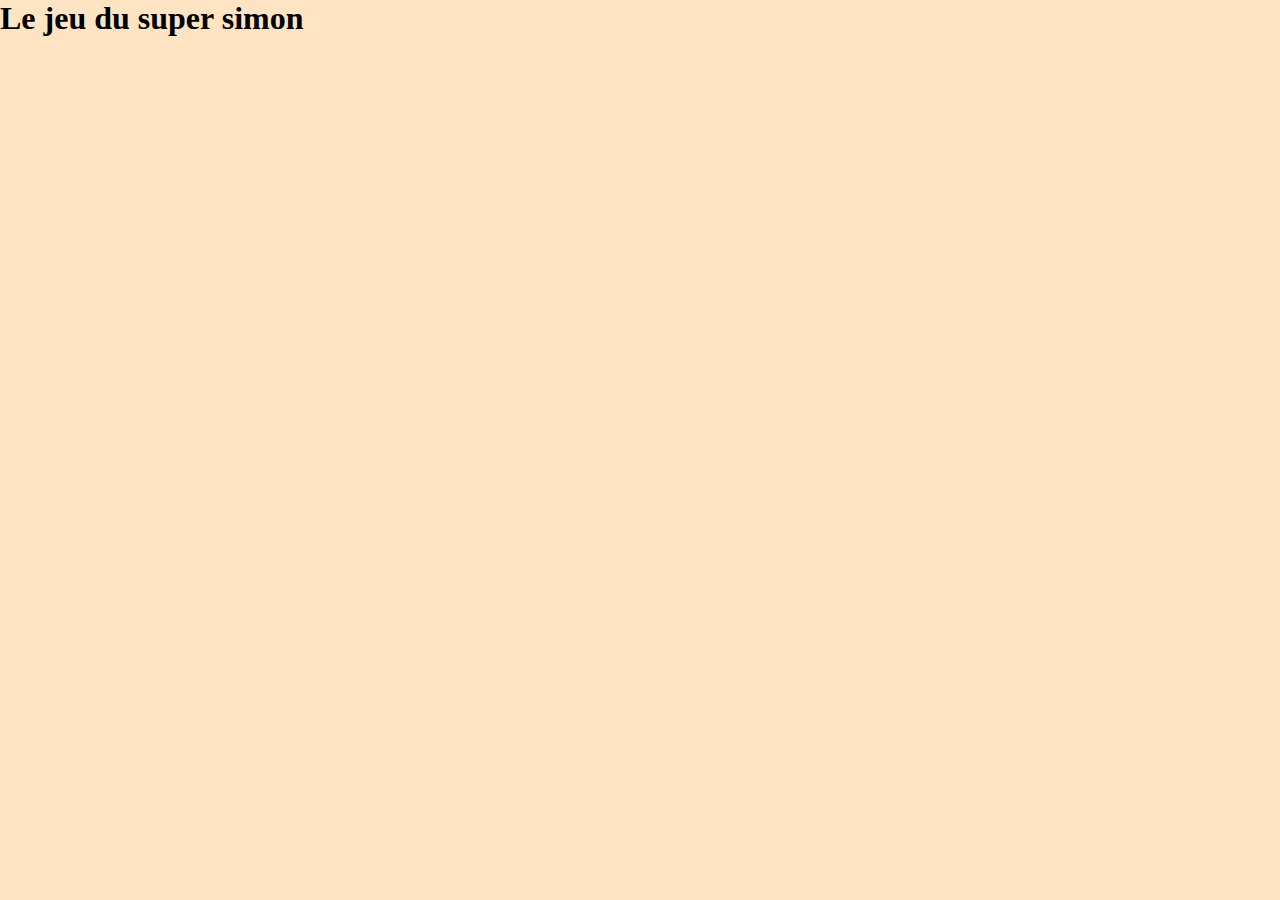
==== index.html @ 1680099a "first commit" ====
<!DOCTYPE html>
<html lang="en">
<head>
    <meta charset="UTF-8">
    <meta name="viewport" content="width=device-width, initial-scale=1.0">
    <link rel="stylesheet" href="style.css">
    <title>Le jeu du super simon</title>
</head>
<body>
    <h1>Le jeu du super simon</h1>

    <script src="/index.js"></script>
</body>
</html>
---- style.css ----
* {
    margin: 0;
    padding: 0;
    box-sizing: border-box;
}

body {
    width: 100%;
    min-height: 100vh;
    background-color: bisque;
}
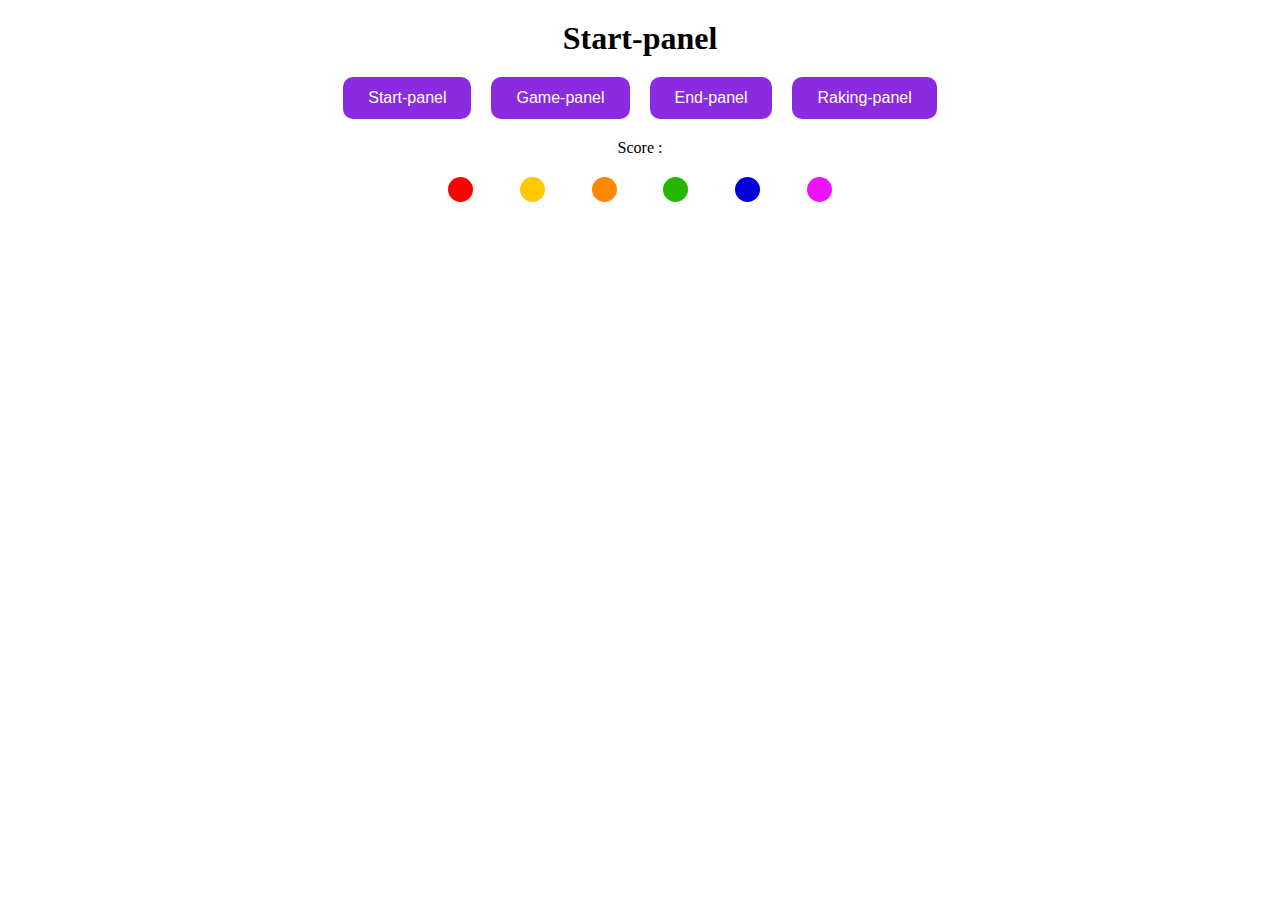
==== commit ace3b2e8: "dffdfd" ====
--- a/index.html
+++ b/index.html
@@ -1,14 +1,37 @@
 <!DOCTYPE html>
 <html lang="en">
-<head>
-    <meta charset="UTF-8">
-    <meta name="viewport" content="width=device-width, initial-scale=1.0">
-    <link rel="stylesheet" href="style.css">
+  <head>
+    <meta charset="UTF-8" />
+    <meta name="viewport" content="width=device-width, initial-scale=1.0" />
+    <link rel="stylesheet" href="/styles/main.css" />
+    <link rel="stylesheet" href="/styles/start-panel.css" />
     <title>Le jeu du super simon</title>
-</head>
-<body>
-    <h1>Le jeu du super simon</h1>
-
-    <script src="/index.js"></script>
-</body>
-</html>+  </head>
+  <body>
+    <h1>Start-panel</h1>
+    <div class="panel-container">
+      <a href="index.html">
+        <button class="switch-panel">Start-panel</button>
+      </a>
+      <a href="/pages/game-panel.html">
+        <button class="switch-panel">Game-panel</button>
+      </a>
+      <a href="/pages/end-panel.html">
+        <button class="switch-panel">End-panel</button>
+      </a>
+      <a href="/pages/ranking-panel.html">
+        <button class="switch-panel">Raking-panel</button>
+      </a>
+    </div>
+    <div id="score">Score :</div>
+    <div class="loader">
+      <div class="loader-circle"></div>
+      <div class="loader-circle"></div>
+      <div class="loader-circle"></div>
+      <div class="loader-circle"></div>
+      <div class="loader-circle"></div>
+      <div class="loader-circle"></div>
+    </div>
+    <script src="/script/main.js"></script>
+  </body>
+</html>
--- a/styles/main.css
+++ b/styles/main.css
@@ -0,0 +1,37 @@
+* {
+    margin: 0;
+    padding: 0;
+    box-sizing: border-box;
+}
+
+body{
+    display: flex;
+    place-content: center;
+    flex-direction: column;
+    justify-content: center;
+    align-items: center;
+    padding: 20px 0;
+    gap: 20px;
+    width: 100%;
+}
+
+.switch-panel {
+    font-size: 16px;
+    padding: 12px 25px;
+    border-radius: 10px;
+    border: none;
+    background-color: blueviolet;
+    color: white;
+}
+
+.switch-panel:hover {
+    background-color: rgba(138, 43, 226, 0.7);
+}
+
+.panel-container {
+    display: flex;
+    align-items: center;
+    gap: 20px;
+    
+}
+/* FONT EN COMMUN */--- a/styles/start-panel.css
+++ b/styles/start-panel.css
@@ -0,0 +1,73 @@
+body .loader {
+  margin: 0;
+  padding: 0;
+}
+#score {
+  display: flex;
+  justify-content: flex-start;
+  align-items: flex-start;
+}
+.loader {
+  width: 30%;
+  height: auto;
+  border-radius: 18px;
+  position: relative;
+  display: flex;
+  justify-content: space-between;
+  align-items: center;
+  padding: 5px 0;
+}
+.loader-circle {
+  width: 25px;
+  height: 25px;
+  border-radius: 50%;
+  position: relative;
+}
+.loader-circle::after {
+  position: absolute;
+  top: 50%;
+  right: 50%;
+  transform: translate(50%, -50%);
+  height: 80%;
+  width: 80%;
+  border-radius: 50%;
+}
+.loader-circle:nth-child(1) {
+  background-color: red;
+  animation: changeGrayscale 2s linear infinite;
+  animation-delay: 0.15s;
+}
+.loader-circle:nth-child(2) {
+  background-color: rgb(255, 200, 0);
+  animation: changeGrayscale 2s linear infinite;
+  animation-delay: 0.3s;
+}
+.loader-circle:nth-child(3) {
+  background-color: rgb(255, 136, 0);
+  animation: changeGrayscale 2s infinite;
+  animation-delay: 0.45s;
+}
+.loader-circle:nth-child(4) {
+  background-color: rgb(36, 182, 0);
+  animation: changeGrayscale 2s infinite;
+  animation-delay: 0.6s;
+}
+.loader-circle:nth-child(5) {
+  background-color: rgb(0, 0, 218);
+  animation: changeGrayscale 2s infinite;
+  animation-delay: 0.75s;
+}
+.loader-circle:nth-child(6) {
+  background-color: rgb(239, 18, 255);
+  animation: changeGrayscale 2s infinite;
+  animation-delay: 1s;
+}
+@keyframes changeGrayscale {
+  0%,
+  100% {
+    filter: brightness(0);
+  }
+  50% {
+    filter: brightness(100%);
+  }
+}
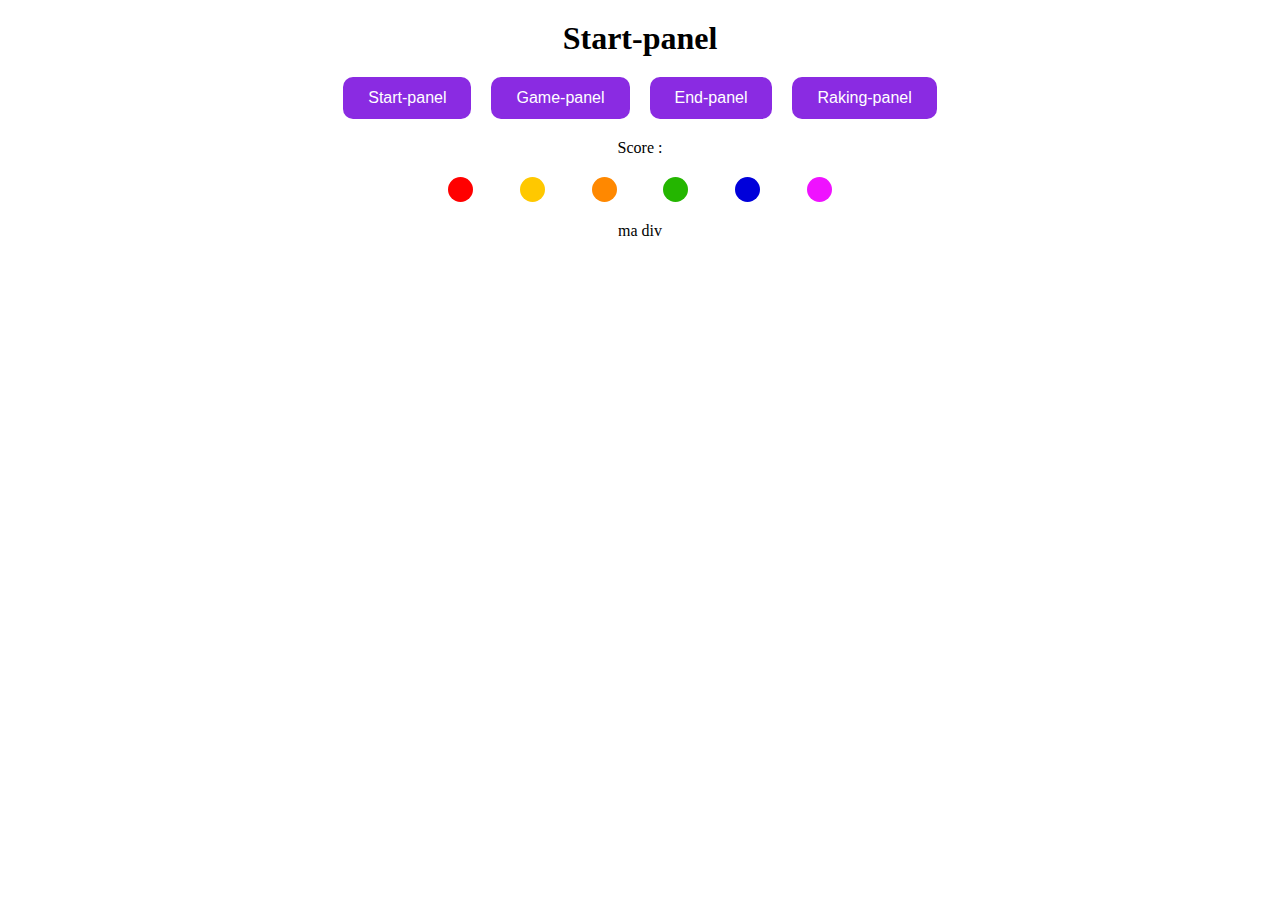
==== commit f2a9a076: "dgdg" ====
--- a/index.html
+++ b/index.html
@@ -13,13 +13,13 @@
       <a href="index.html">
         <button class="switch-panel">Start-panel</button>
       </a>
-      <a href="/pages/game-panel.html">
+      <a href="game-panel.html">
         <button class="switch-panel">Game-panel</button>
       </a>
-      <a href="/pages/end-panel.html">
+      <a href="end-panel.html">
         <button class="switch-panel">End-panel</button>
       </a>
-      <a href="/pages/ranking-panel.html">
+      <a href="ranking-panel.html">
         <button class="switch-panel">Raking-panel</button>
       </a>
     </div>
@@ -32,6 +32,7 @@
       <div class="loader-circle"></div>
       <div class="loader-circle"></div>
     </div>
+    <div class="div">ma div</div>
     <script src="/script/main.js"></script>
   </body>
 </html>
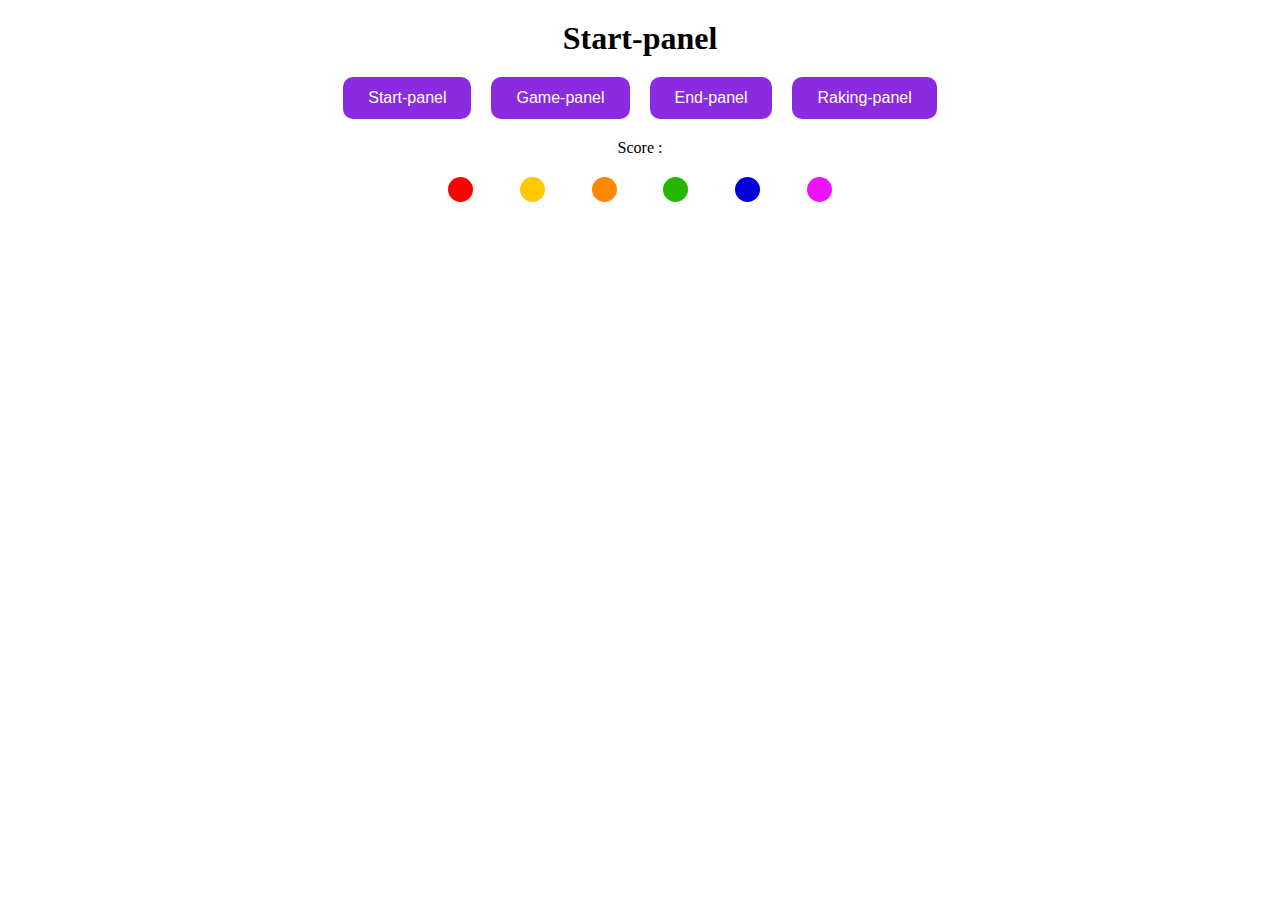
==== commit 35c9fce6: "dfdf" ====
--- a/index.html
+++ b/index.html
@@ -32,7 +32,6 @@
       <div class="loader-circle"></div>
       <div class="loader-circle"></div>
     </div>
-    <div class="div">ma div</div>
     <script src="/script/main.js"></script>
   </body>
 </html>
